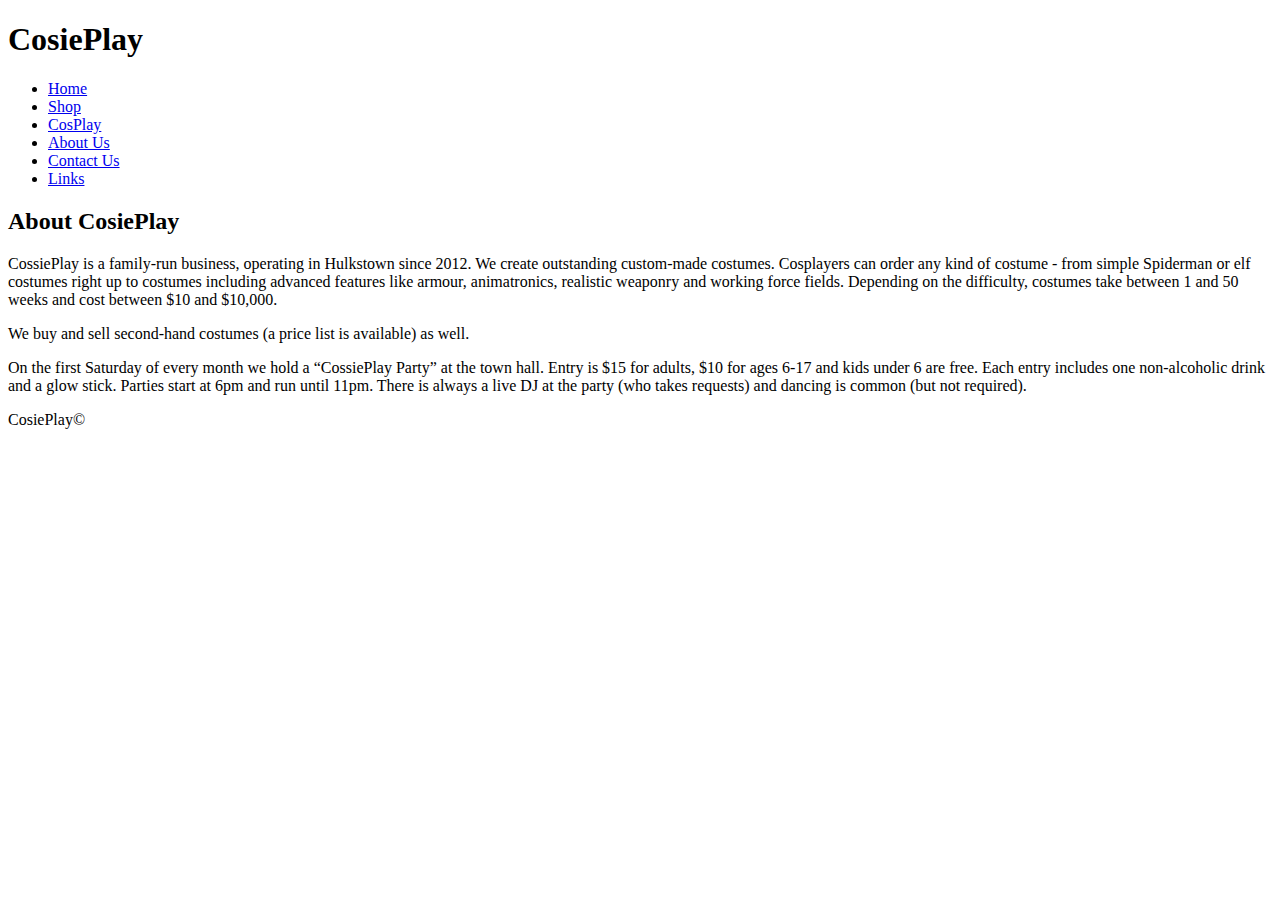
==== cosieplay.html @ 9865426c "Add files via upload" ====
<!doctype html>
<html><!-- InstanceBegin template="/Templates/template1.dwt" codeOutsideHTMLIsLocked="false" -->
<head>
<meta charset="utf-8">
<!-- InstanceBeginEditable name="doctitle" -->
<title>CosiePlay</title>
<!-- InstanceEndEditable -->
<!-- InstanceBeginEditable name="head" -->
<!-- InstanceEndEditable -->
<link href="css/main.css" rel="stylesheet" type="text/css">
<link href="css/content.css" rel="stylesheet" type="text/css">
<!--The following script tag downloads a font from the Adobe Edge Web Fonts server for use within the web page. We recommend that you do not modify it.-->
<script>var __adobewebfontsappname__="dreamweaver"</script>
<script src="http://use.edgefonts.net/black-ops-one:n4:default.js" type="text/javascript"></script>

</head>

<body>
<h1 id="banner">CosiePlay</h1>
<div id="navbar">
<ul>
<li><a href="index.html">Home</a></li>
<li><a href="shop.html">Shop</a></li>
<li><a href="cosplay.html">CosPlay</a></li>
<li><a href="cosieplay.html">About Us</a></li>
<li><a href="contact.html">Contact Us</a></li>
<li><a href="links.html">Links</a></li>
</ul></div>
<!-- InstanceBeginEditable name="Content" -->
<h2 class="title">About CosiePlay</h2>
<div class="content">
<p>CossiePlay is a family-run business, operating in Hulkstown since 2012. We create outstanding custom-made costumes. Cosplayers can order any kind of costume - from simple Spiderman or elf costumes right up to costumes including advanced features like armour, animatronics, realistic weaponry and working force fields. Depending on the difficulty, costumes take between 1 and 50 weeks and cost between $10 and $10,000.</p>
<p>We buy and sell second-hand costumes (a price list is available) as well.</p>
<p>On the first Saturday of every month we hold a “CossiePlay Party” at the town hall. Entry is $15 for adults, $10 for ages 6-17 and kids under 6 are free. Each entry includes one non-alcoholic drink and a glow stick. Parties start at 6pm and run until 11pm. There is always a live DJ at the party (who takes requests) and dancing is common (but not required). </p>

</div>
<!-- InstanceEndEditable -->
<p id="footer">CosiePlay&copy;</p>
</body>
<!-- InstanceEnd --></html>
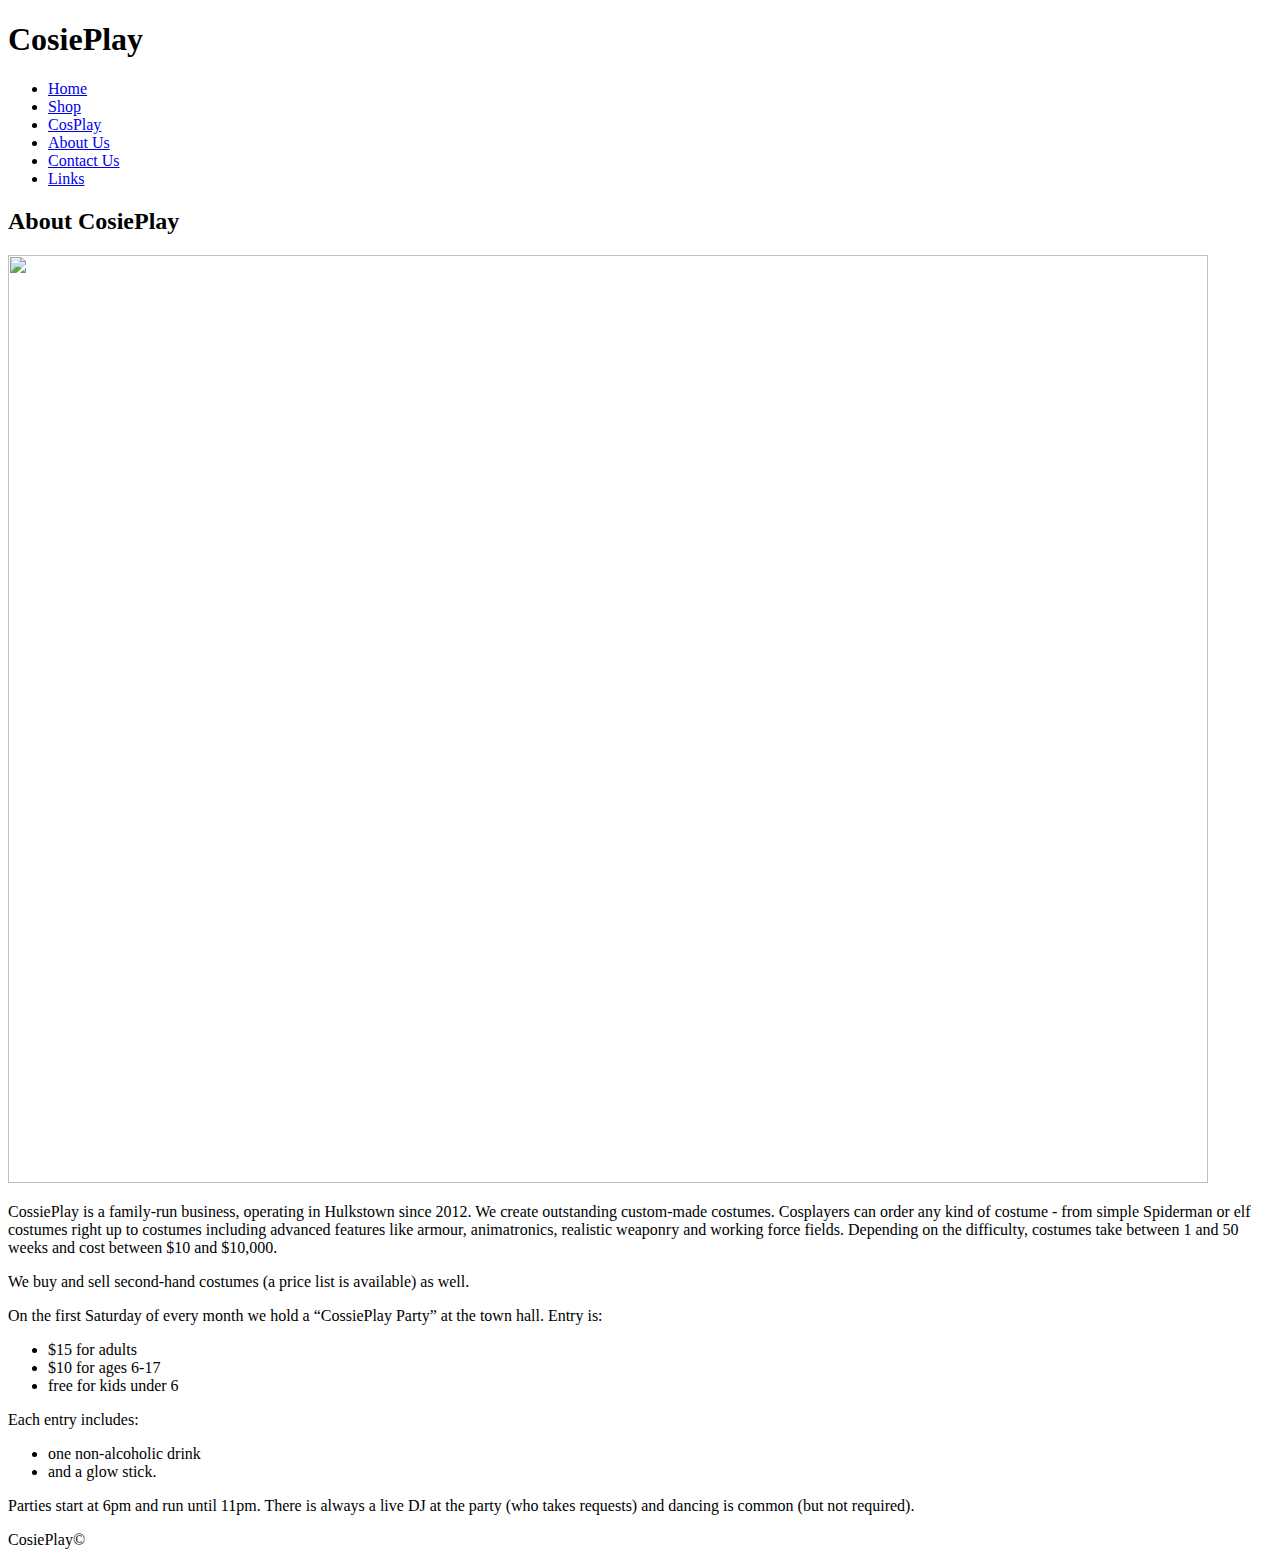
==== commit 35cb0547: "Update 2" ====
--- a/cosieplay.html
+++ b/cosieplay.html
@@ -29,9 +29,22 @@
 <!-- InstanceBeginEditable name="Content" -->
 <h2 class="title">About CosiePlay</h2>
 <div class="content">
+<img src="images/sewing-hands-1418016.jpg" width="1200" height="928" alt=""/>
 <p>CossiePlay is a family-run business, operating in Hulkstown since 2012. We create outstanding custom-made costumes. Cosplayers can order any kind of costume - from simple Spiderman or elf costumes right up to costumes including advanced features like armour, animatronics, realistic weaponry and working force fields. Depending on the difficulty, costumes take between 1 and 50 weeks and cost between $10 and $10,000.</p>
+
 <p>We buy and sell second-hand costumes (a price list is available) as well.</p>
-<p>On the first Saturday of every month we hold a “CossiePlay Party” at the town hall. Entry is $15 for adults, $10 for ages 6-17 and kids under 6 are free. Each entry includes one non-alcoholic drink and a glow stick. Parties start at 6pm and run until 11pm. There is always a live DJ at the party (who takes requests) and dancing is common (but not required). </p>
+<p>On the first Saturday of every month we hold a “CossiePlay Party” at the town hall. Entry is: </p>
+<ul>
+<li>$15 for adults</li>
+<li>$10 for ages 6-17</li>
+<li>free for kids under 6</li> 
+</ul>
+<p>Each entry includes:</p>
+<ul>
+<li> one non-alcoholic drink</li>
+<li>and a glow stick.</li>
+</ul> 
+<p>Parties start at 6pm and run until 11pm. There is always a live DJ at the party (who takes requests) and dancing is common (but not required). </p>
 
 </div>
 <!-- InstanceEndEditable -->
